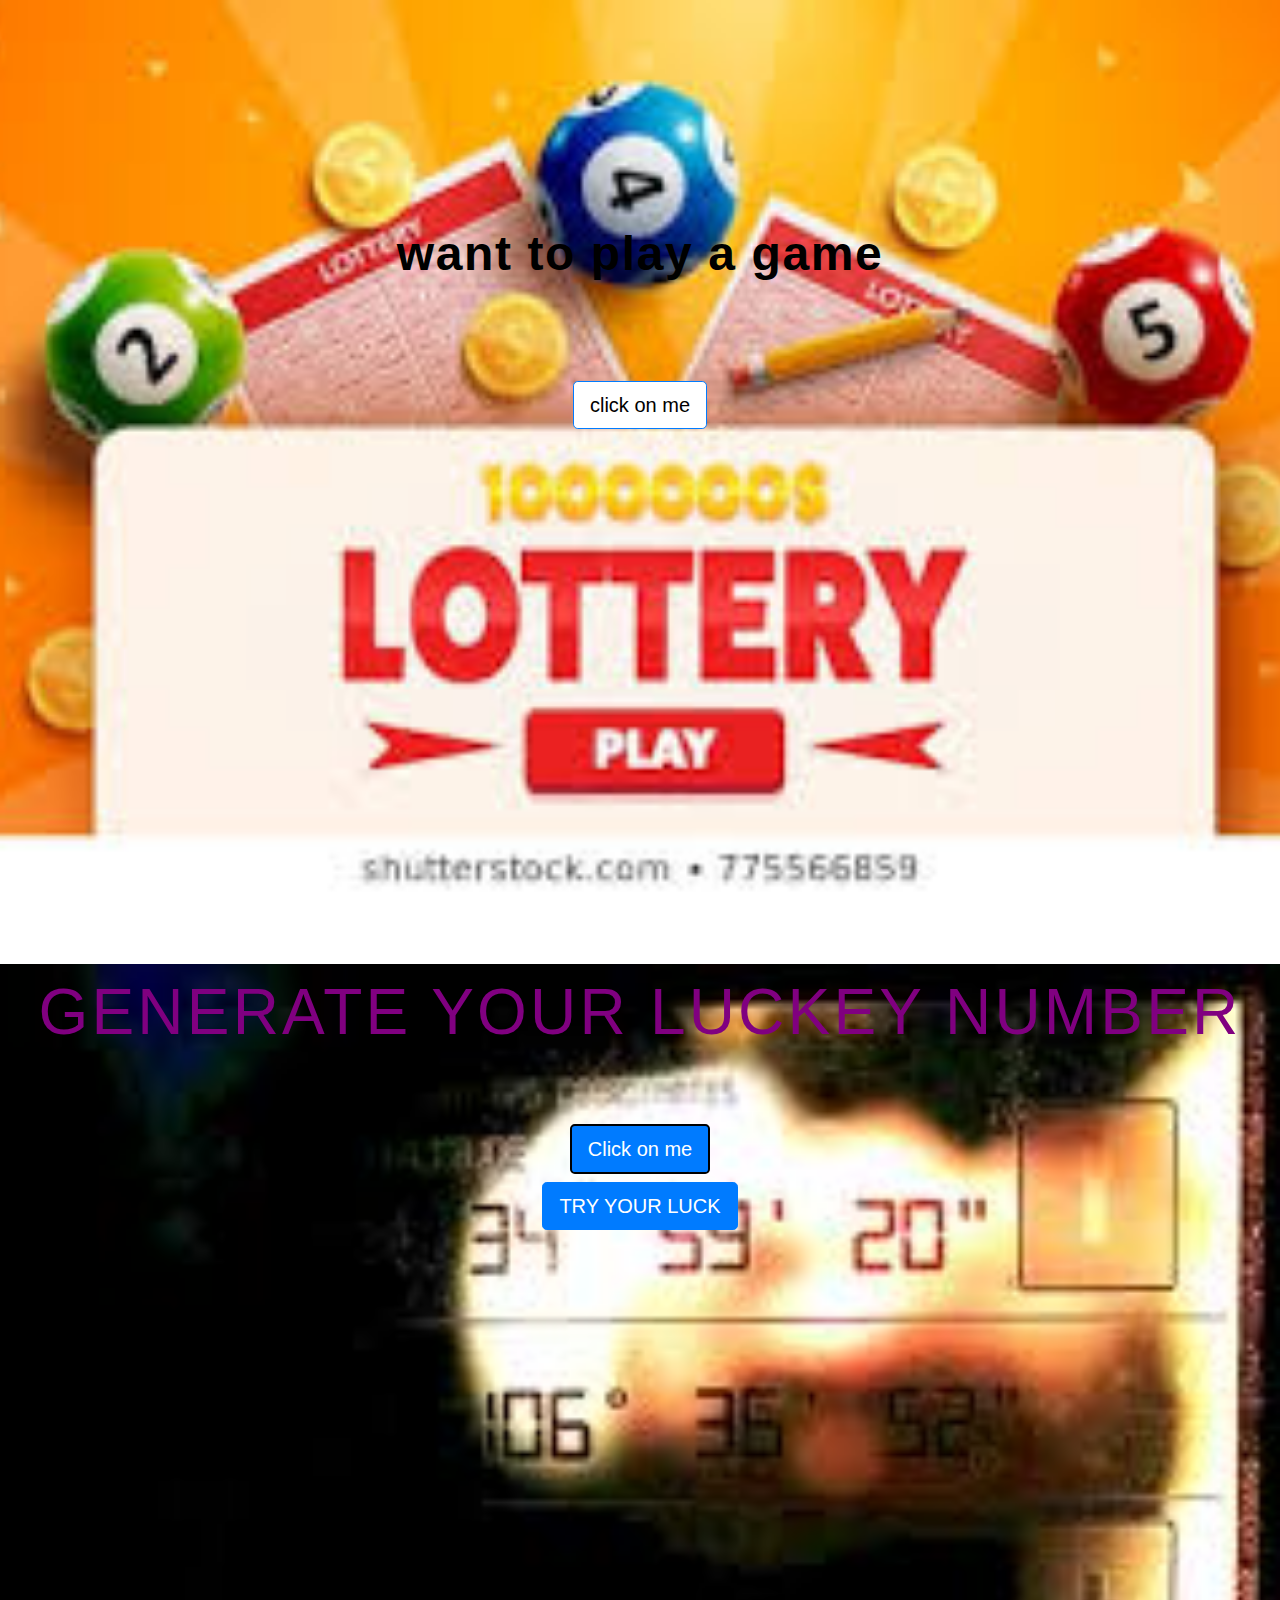
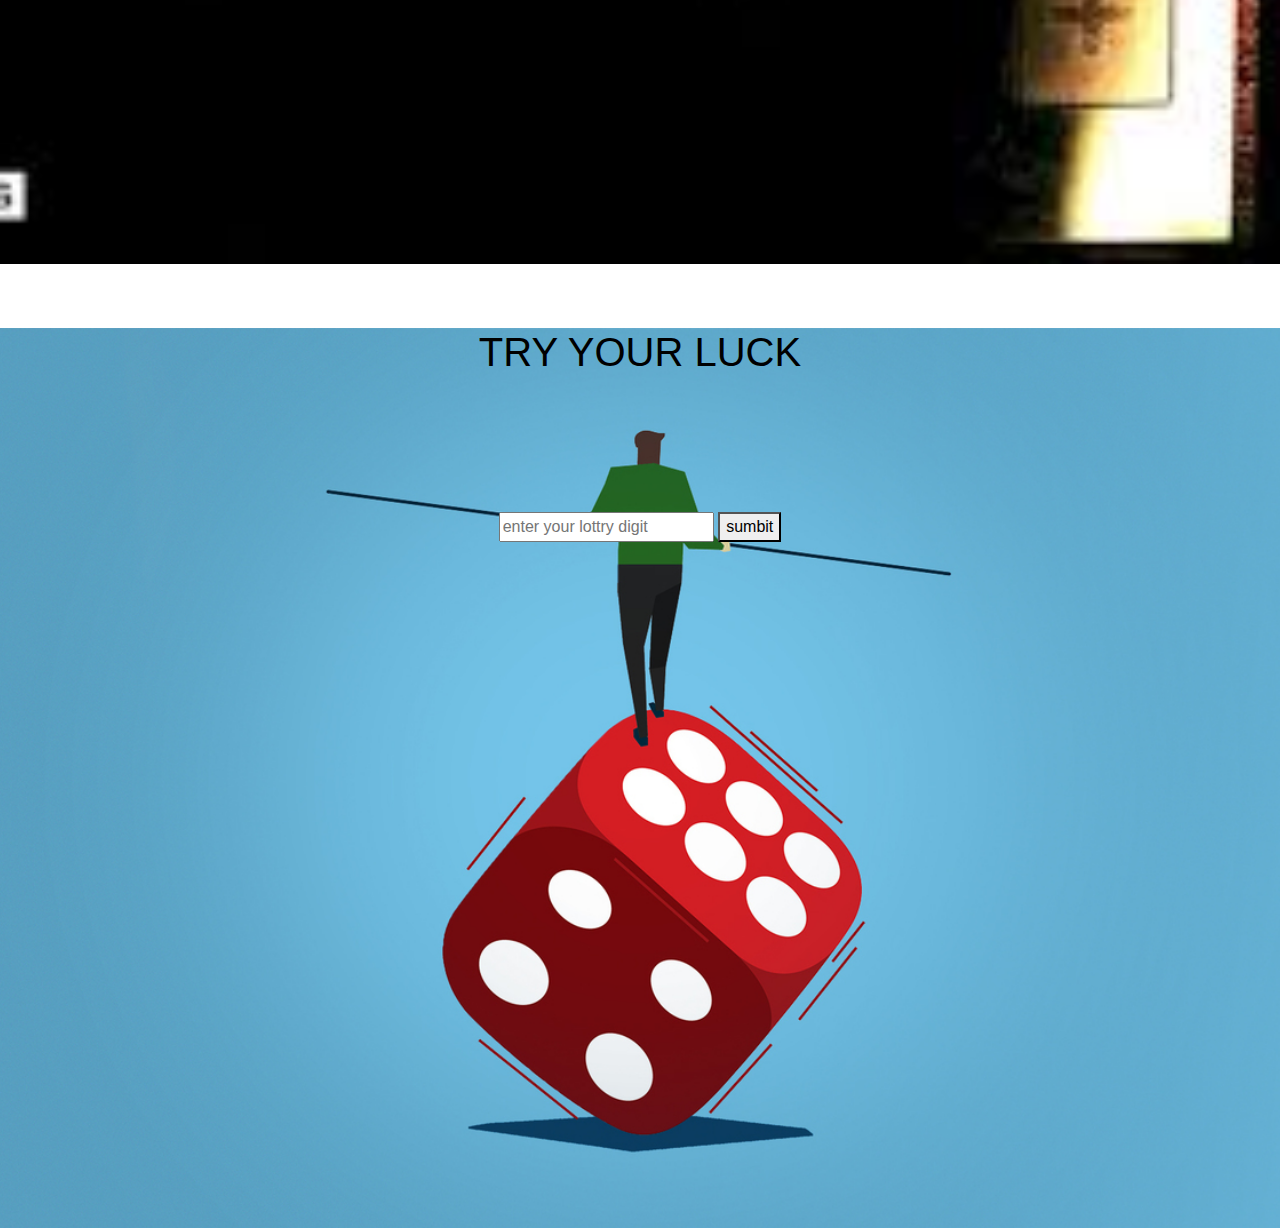
==== index.html @ 8cb17655 "first commit" ====
<!DOCTYPE html>
<html>
<head>
	<meta charset="utf-8">
    <meta name="viewport" content="width=device-width, initial-scale=1, shrink-to-fit=no">
	<link rel="stylesheet" type="text/css" href="stylesheet.css">
	<title>Lottery</title>
	<link rel="stylesheet" href="https://stackpath.bootstrapcdn.com/bootstrap/4.3.1/css/bootstrap.min.css" integrity="sha384-ggOyR0iXCbMQv3Xipma34MD+dH/1fQ784/j6cY/iJTQUOhcWr7x9JvoRxT2MZw1T" crossorigin="anonymous">
	<link
    rel="stylesheet"
    href="https://cdnjs.cloudflare.com/ajax/libs/animate.css/4.1.1/animate.min.css"
  />
</head>
<body>
	<header>
		<div class="header-content">
			<div class="we">
			<h2 id="name" class="animate__animated animate__heartBeat">want to play a game</h2>
		</div>
		<div class="button">
			<a href="#lottery" id="name1"><button type="button" class="btn btn-primary btn-lg animate__animated animate__bounce" id="name1">click on me</button></a>
		</div>
		</div>
		
	</header>
	<main>
		<section id="lottery">
			<div id="sec-content">GENERATE YOUR LUCKEY NUMBER</div>
				<div>
					<button id="btn" <button type="button" class="btn btn-primary btn-lg animate__animated animate__bounce">Click on me</button>
<h2><span id="n.o"></span></h2>
<a href="#result-input"><button <button type="button" class="btn btn-primary btn-lg ">TRY YOUR LUCK</button></a>

		</section>
		<section class="result">
			<h1>TRY YOUR LUCK</h1>
			<div id="result-input">
				 <input type="text" id="check" placeholder="enter your lottry digit">
<button id="sumbit">sumbit</button>
			</div>
			<div id="winner">
				<img  id="winner-image" ondblclick="winner()" ;>
				<h3 ><span id="win"></span></h3>
			</div>
			<div id="loss">
				<h2><span id="loss"></span></h2>
			</div>
	      
	
			</div>
 




		</section>
	</main>
	<script type="text/javascript" src="script.js"></script>

<script src="https://code.jquery.com/jquery-3.3.1.slim.min.js" integrity="sha384-q8i/X+965DzO0rT7abK41JStQIAqVgRVzpbzo5smXKp4YfRvH+8abtTE1Pi6jizo" crossorigin="anonymous"></script>
<script src="https://cdnjs.cloudflare.com/ajax/libs/popper.js/1.14.7/umd/popper.min.js" integrity="sha384-UO2eT0CpHqdSJQ6hJty5KVphtPhzWj9WO1clHTMGa3JDZwrnQq4sF86dIHNDz0W1" crossorigin="anonymous"></script>
<script src="https://stackpath.bootstrapcdn.com/bootstrap/4.3.1/js/bootstrap.min.js" integrity="sha384-JjSmVgyd0p3pXB1rRibZUAYoIIy6OrQ6VrjIEaFf/nJGzIxFDsf4x0xIM+B07jRM" crossorigin="anonymous"></script>
</body>
</html>
---- stylesheet.css ----
*{
	margin-top: 0px;
}



#name{
	position: relative;
	text-align: center;
	
	font-size: 3rem;
	color: black;
	font-weight: 700;
	letter-spacing: 0.1rem; 
	cursor: pointer;


}
header{
background-image: url(la.jpg);
height: 100vh;
width: 100%;
background-position: center;
background-size: cover;
text-align: center;



}
.header-content{
	padding-top: 25vh;
}
#name1{

position: relative;
	text-align: center;
	background-color: white;
	color: black;
	cursor: pointer;


}
#lottery{
	background-image: url(bac.jpg);
	background-position: center;
background-size: cover;
text-align: center;

	margin-top: 5%;
	height: 100vh;


}
#btn{
	position: relative;
	text-align: center;
	margin-top: 5%;
	border:2px solid black;
	
}
.button{
	padding-top: 10vh;
}
#sec-content{
	font-size: 4rem;
	color: purple;
	letter-spacing: 0.2rem;
}
#n.o{
	color: white;
}
.result{
	background-image: url(result.jpg);
	background-position: center;
background-size: cover;
text-align: center;

	margin-top: 5%;
	height: 100vh;


}
h1{
color: black;
padding-bottom: 10%;
}
#btn{
	background-color: ;
}
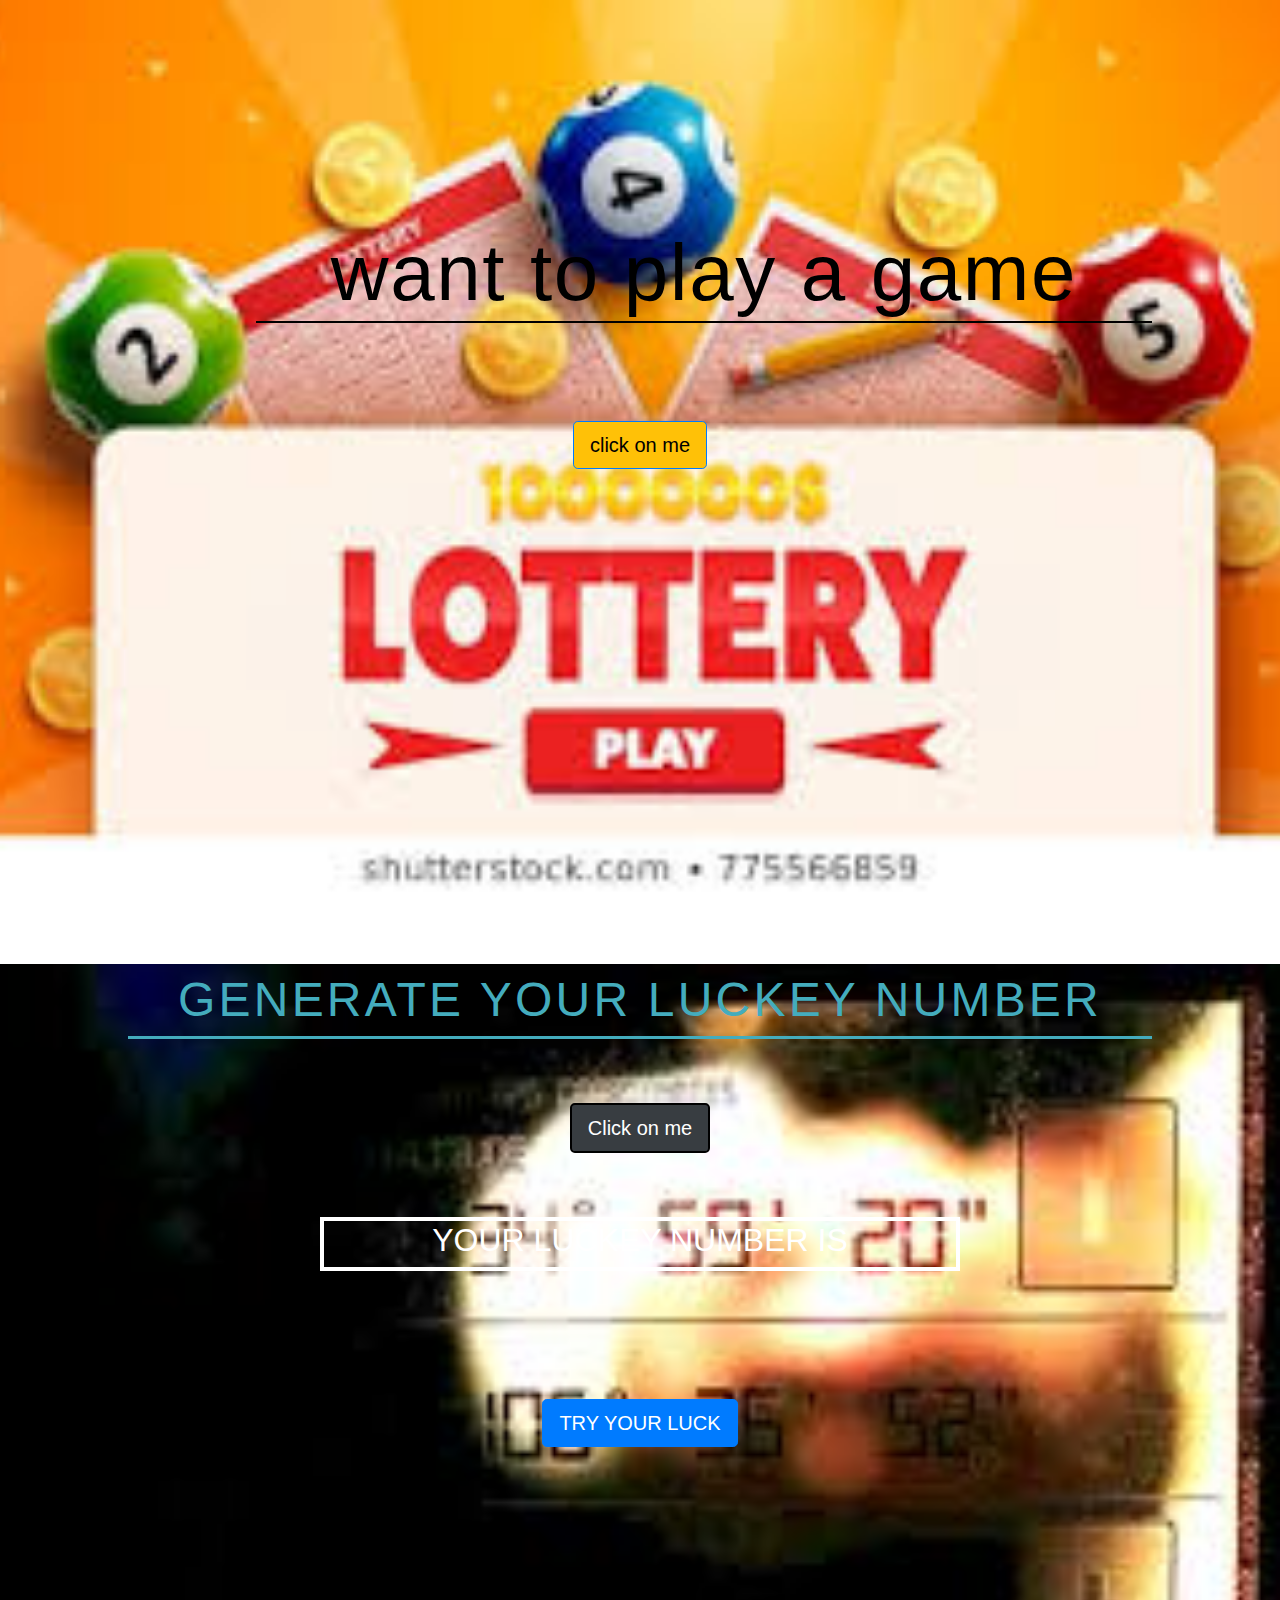
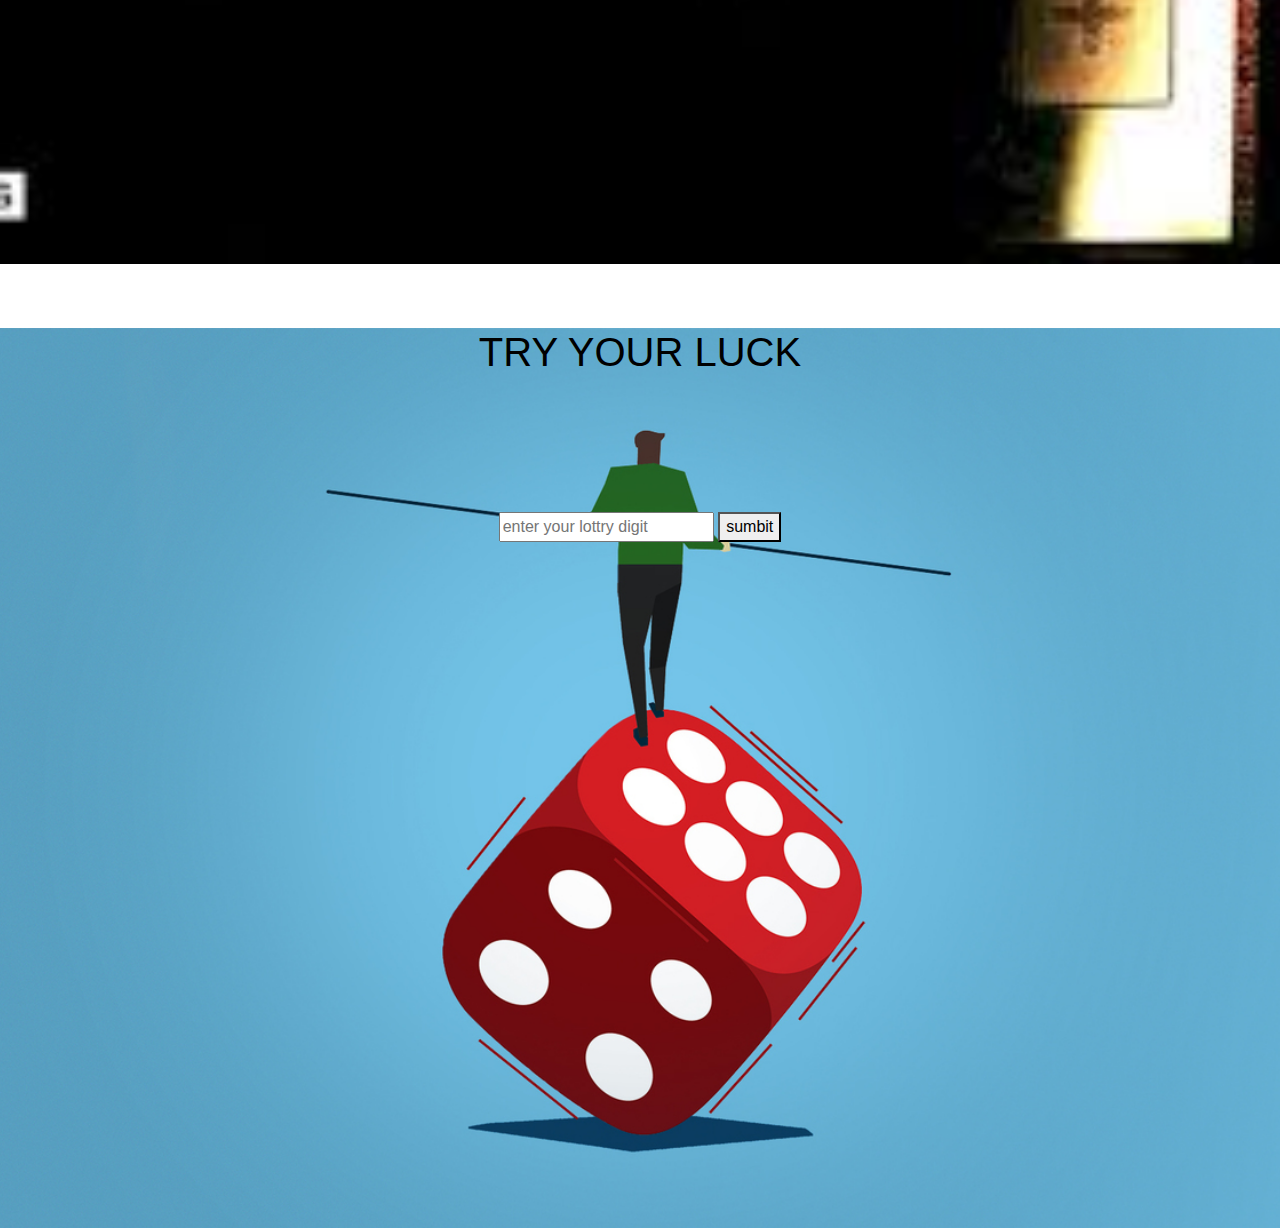
==== commit 4986ae15: "image add in winning section" ====
--- a/index.html
+++ b/index.html
@@ -1,3 +1,4 @@
+
 <!DOCTYPE html>
 <html>
 <head>
@@ -27,19 +28,21 @@
 		<section id="lottery">
 			<div id="sec-content">GENERATE YOUR LUCKEY NUMBER</div>
 				<div>
-					<button id="btn" <button type="button" class="btn btn-primary btn-lg animate__animated animate__bounce">Click on me</button>
-<h2><span id="n.o"></span></h2>
-<a href="#result-input"><button <button type="button" class="btn btn-primary btn-lg ">TRY YOUR LUCK</button></a>
-
+					<button id="btn" type="button" class="btn btn-primary btn-lg animate__animated animate__bounce">Click on me</button>
+					<div id="luckey">
+						<h2 id="n.o1">YOUR LUCKEY NUMBER IS<span id="n.o"></span></h2>
+					</div>
+					
+					<a href="#result-input"><button  type="button" class="btn btn-primary btn-lg ">TRY YOUR LUCK</button></a>
 		</section>
 		<section class="result">
-			<h1>TRY YOUR LUCK</h1>
+			<h1 id="heading">TRY YOUR LUCK</h1>
 			<div id="result-input">
 				 <input type="text" id="check" placeholder="enter your lottry digit">
-<button id="sumbit">sumbit</button>
+				<button id="sumbit">sumbit</button>
 			</div>
 			<div id="winner">
-				<img  id="winner-image" ondblclick="winner()" ;>
+				<img src="aaa.png" id="winner-img">
 				<h3 ><span id="win"></span></h3>
 			</div>
 			<div id="loss">
--- a/stylesheet.css
+++ b/stylesheet.css
@@ -6,14 +6,21 @@
 
 
 #name{
+	width: 70%;
 	position: relative;
 	text-align: center;
+	margin-left: 20%;
 	
-	font-size: 3rem;
+	font-size: 5rem;
 	color: black;
 	font-weight: 700;
 	letter-spacing: 0.1rem; 
 	cursor: pointer;
+	font-weight: 300;
+
+	border-bottom: 2px solid black;
+	box-sizing: content-box;
+
 
 
 }
@@ -35,7 +42,7 @@
 
 position: relative;
 	text-align: center;
-	background-color: white;
+	background-color: #ffc107;
 	color: black;
 	cursor: pointer;
 
@@ -56,16 +63,25 @@
 	position: relative;
 	text-align: center;
 	margin-top: 5%;
+	margin-bottom: 5%;
+	background-color: #383d41;
 	border:2px solid black;
 	
 }
+#btn-1{
+	background-color: yellow;
+}
 .button{
 	padding-top: 10vh;
+
 }
 #sec-content{
-	font-size: 4rem;
-	color: purple;
+	width: 80%;
+	font-size: 3rem;
+	color: #44acbd;;
 	letter-spacing: 0.2rem;
+	border-bottom: 3px solid #44acbd;
+	margin-left: 10%;
 }
 #n.o{
 	color: white;
@@ -85,6 +101,34 @@
 color: black;
 padding-bottom: 10%;
 }
-#btn{
-	background-color: ;
+#btn2{
+	background-color:yellow ;
 }
+#winner-img {
+  display: none;
+  margin-left: auto;
+  margin-right: auto;
+  width: 50%;
+  margin-top: 5%;
+  height: 200px;
+  width: 200px;
+  border:2px solid black;
+  border-radius: 50%;
+
+}
+#n.o1{
+	text-decoration-color: white;
+}
+#luckey{
+	color: white;
+	width: 50%;
+	margin-left: 25%;
+	border:4px solid white;
+	margin-bottom: 10%;
+}
+#heading{
+	font-weight: 300;
+}
+#loss{
+	font-size: 4rem;
+}